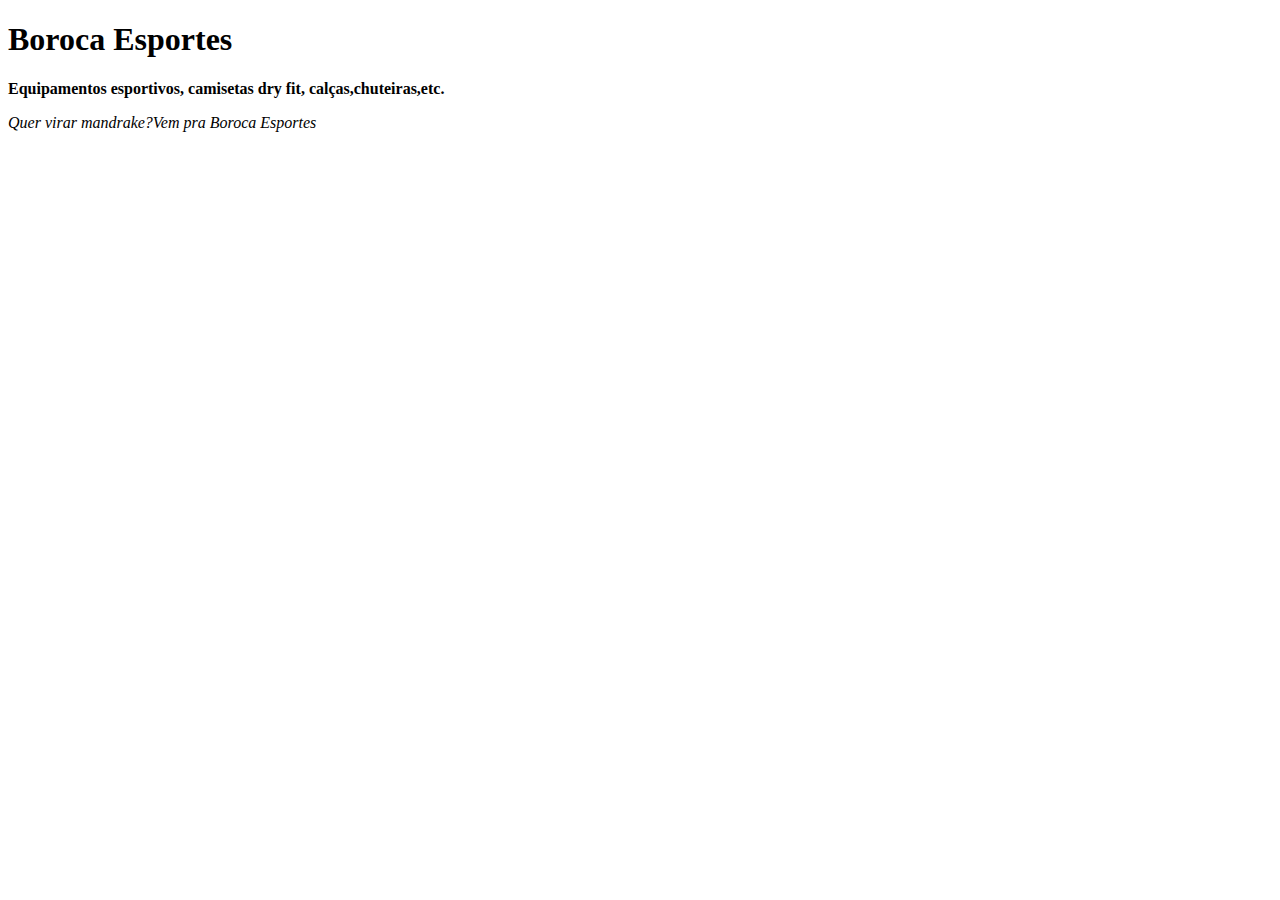
==== Index.html @ efdd5792 "Adicionando arquivo HTML" ====
<!DOCTYPE html>
<html>
<head>
    <meta charset='utf-8'>
    <meta http-equiv='X-UA-Compatible' content='IE=edge'>
    <title>Boroca Esportes</title>

</head>
<body>
<h1>Boroca Esportes</h1> 

<p><strong>Equipamentos esportivos, camisetas dry fit, calças,chuteiras,etc.</strong></p>

<p><style><u>Melhores marcas por preços acessiveis</u></style></p>

 <p><em>Quer virar mandrake?Vem pra Boroca Esportes</em></p> 
 
</body>
</html>
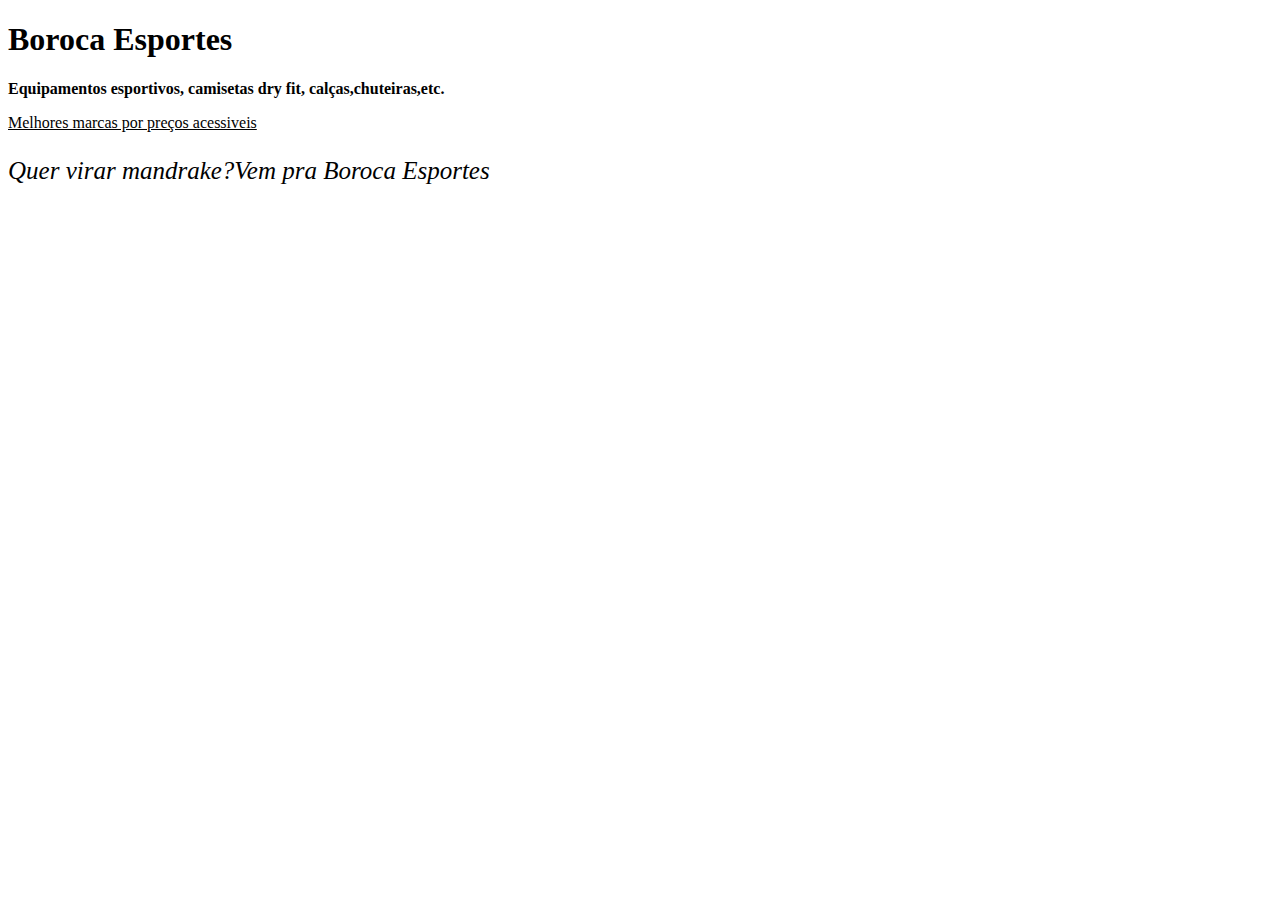
==== commit 9f128210: "atualizando cor" ====
--- a/Index.html
+++ b/Index.html
@@ -1,19 +1,20 @@
 <!DOCTYPE html>
-<html>
+<html lang="pt-br">
 <head>
     <meta charset='utf-8'>
-    <meta http-equiv='X-UA-Compatible' content='IE=edge'>
+
     <title>Boroca Esportes</title>
 
 </head>
 <body>
 <h1>Boroca Esportes</h1> 
 
-<p><strong>Equipamentos esportivos, camisetas dry fit, calças,chuteiras,etc.</strong></p>
+<p><strong>Equipamentos esportivos, 
+    camisetas dry fit, calças,chuteiras,etc.</strong></p>
 
-<p><style><u>Melhores marcas por preços acessiveis</u></style></p>
+<p><u>Melhores marcas por preços acessiveis</u></p>
 
- <p><em>Quer virar mandrake?Vem pra Boroca Esportes</em></p> 
+ <p style="font-size: 25px;"><em>Quer virar mandrake?Vem pra Boroca Esportes</em></p> 
  
 </body>
 </html>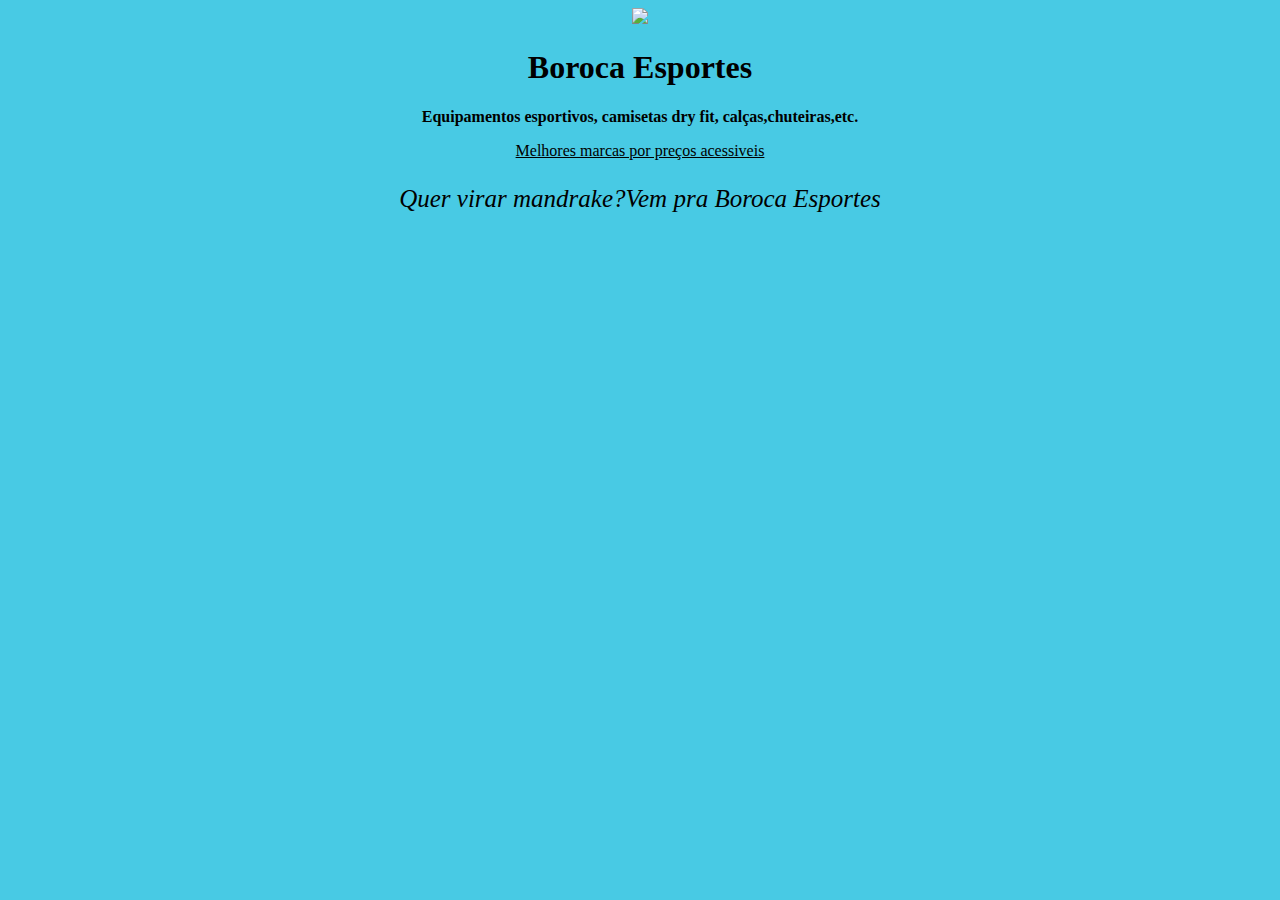
==== commit 4ed4106c: "Add files via upload" ====
--- a/Index.html
+++ b/Index.html
@@ -4,13 +4,13 @@
     <meta charset='utf-8'>
 
     <title>Boroca Esportes</title>
-
+<link rel="stylesheet" type="text/css" href="style.css">
 </head>
 <body>
+   <img class="capa" src="capa.jpg">
 <h1>Boroca Esportes</h1> 
 
-<p><strong>Equipamentos esportivos, 
-    camisetas dry fit, calças,chuteiras,etc.</strong></p>
+<p><strong>Equipamentos esportivos, camisetas dry fit, calças,chuteiras,etc.</strong></p>
 
 <p><u>Melhores marcas por preços acessiveis</u></p>
 
--- a/style.css
+++ b/style.css
@@ -0,0 +1,8 @@
+body{
+  text-align:center;
+    background: #48cae4;
+}
+.capa{
+
+  width: 100%;
+}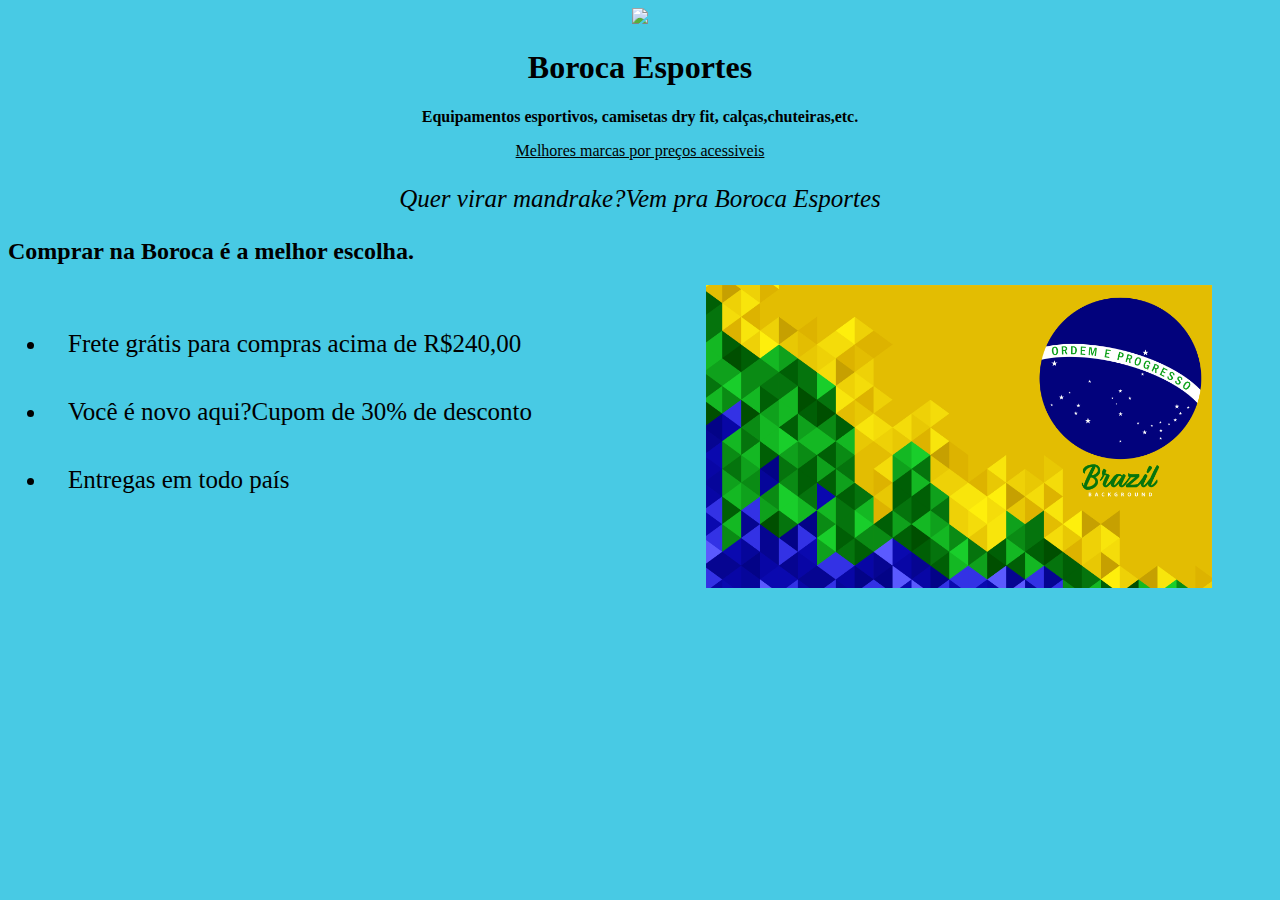
==== commit 03812ce3: "Add files via upload" ====
--- a/Index.html
+++ b/Index.html
@@ -2,19 +2,27 @@
 <html lang="pt-br">
 <head>
     <meta charset='utf-8'>
-
     <title>Boroca Esportes</title>
-<link rel="stylesheet" type="text/css" href="style.css">
+    <link rel="stylesheet" type="text/css" href="style.css">
 </head>
 <body>
-   <img class="capa" src="capa.jpg">
-<h1>Boroca Esportes</h1> 
-
-<p><strong>Equipamentos esportivos, camisetas dry fit, calças,chuteiras,etc.</strong></p>
-
-<p><u>Melhores marcas por preços acessiveis</u></p>
-
- <p style="font-size: 25px;"><em>Quer virar mandrake?Vem pra Boroca Esportes</em></p> 
- 
+    <header></header>
+    <main>
+        <img class="capa" src="capa.jpg">
+        <h1>Boroca Esportes</h1> 
+        <p><strong>Equipamentos esportivos, camisetas dry fit, calças,chuteiras,etc.</strong></p>
+        <p><u>Melhores marcas por preços acessiveis</u></p>
+        <p style="font-size: 25px;"><em>Quer virar mandrake?Vem pra Boroca Esportes</em></p> 
+        <div class="beneficios">
+         <h2>Comprar na Boroca é a melhor escolha.</h2>
+         <ul>
+        <li>Frete grátis para compras acima de R$240,00</li>
+        <li>Você é novo aqui?Cupom de 30% de desconto</li>
+        <li>Entregas em todo país</li>
+         </ul>
+         <img class="foto-beneficios" src="foto-beneficios.jpg">
+        </div>
+    </main>
+    <footer></footer>
 </body>
 </html>--- a/style.css
+++ b/style.css
@@ -5,4 +5,14 @@
 .capa{
 
   width: 100%;
-}+}
+.beneficios{
+  background-color:#48cae4;
+  text-align: left;
+}
+  ul{display: inline-block;
+  vertical-align: top;
+  font-size: 25px;
+  margin-right: 150px;}
+  li{padding: 20px ;}
+.foto-beneficios{width: 40%;}